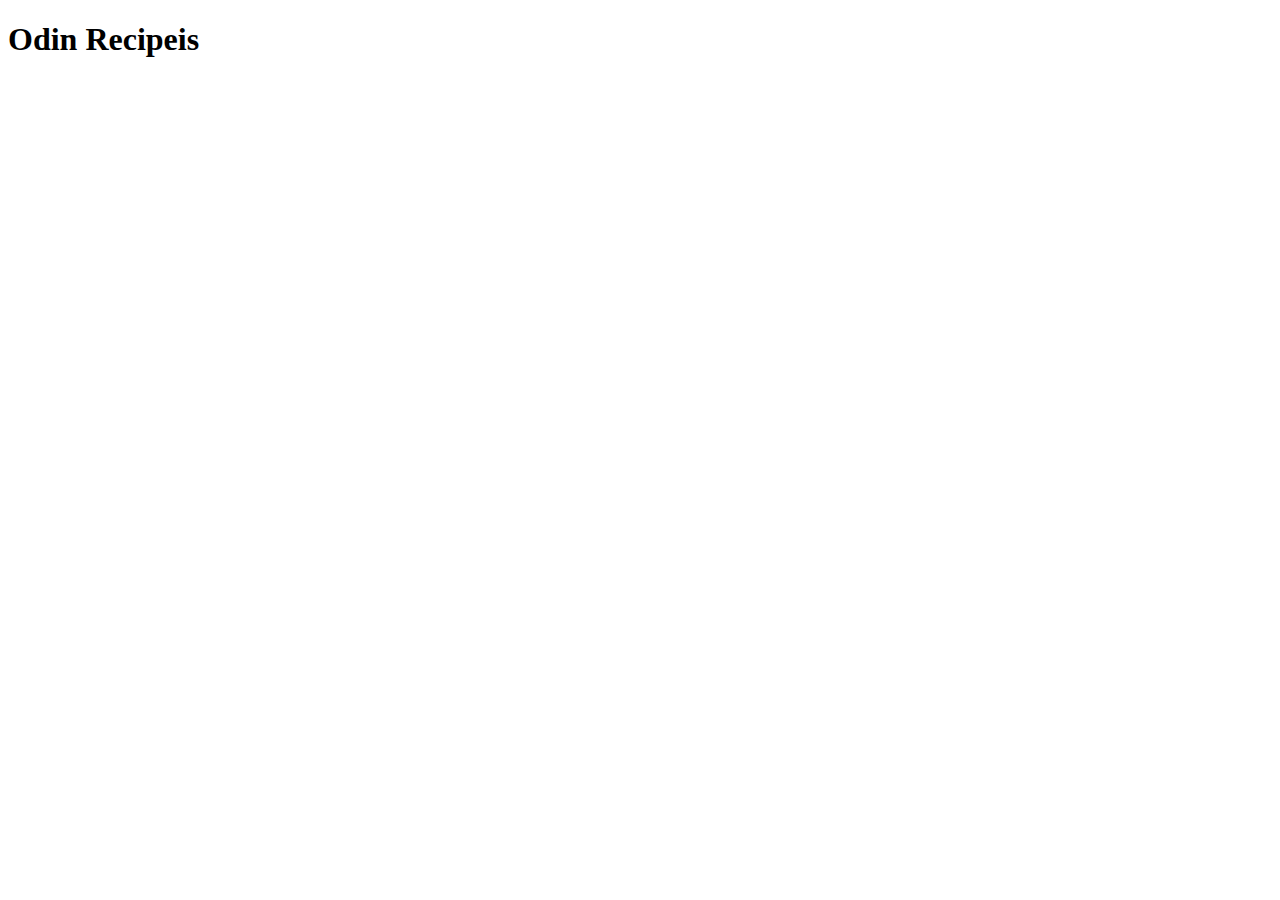
==== index.html @ 6e4c4bc4 "Added index.html file" ====
<!DOCTYPE html>
<html lang="en">
<head>
    <meta charset="UTF-8">
    <meta http-equiv="X-UA-Compatible" content="IE=edge">
    <meta name="viewport" content="width=device-width, initial-scale=1.0">
    <title>Document</title>
</head>
<body>
    <h1>Odin Recipeis</h1>
</body>
</html>
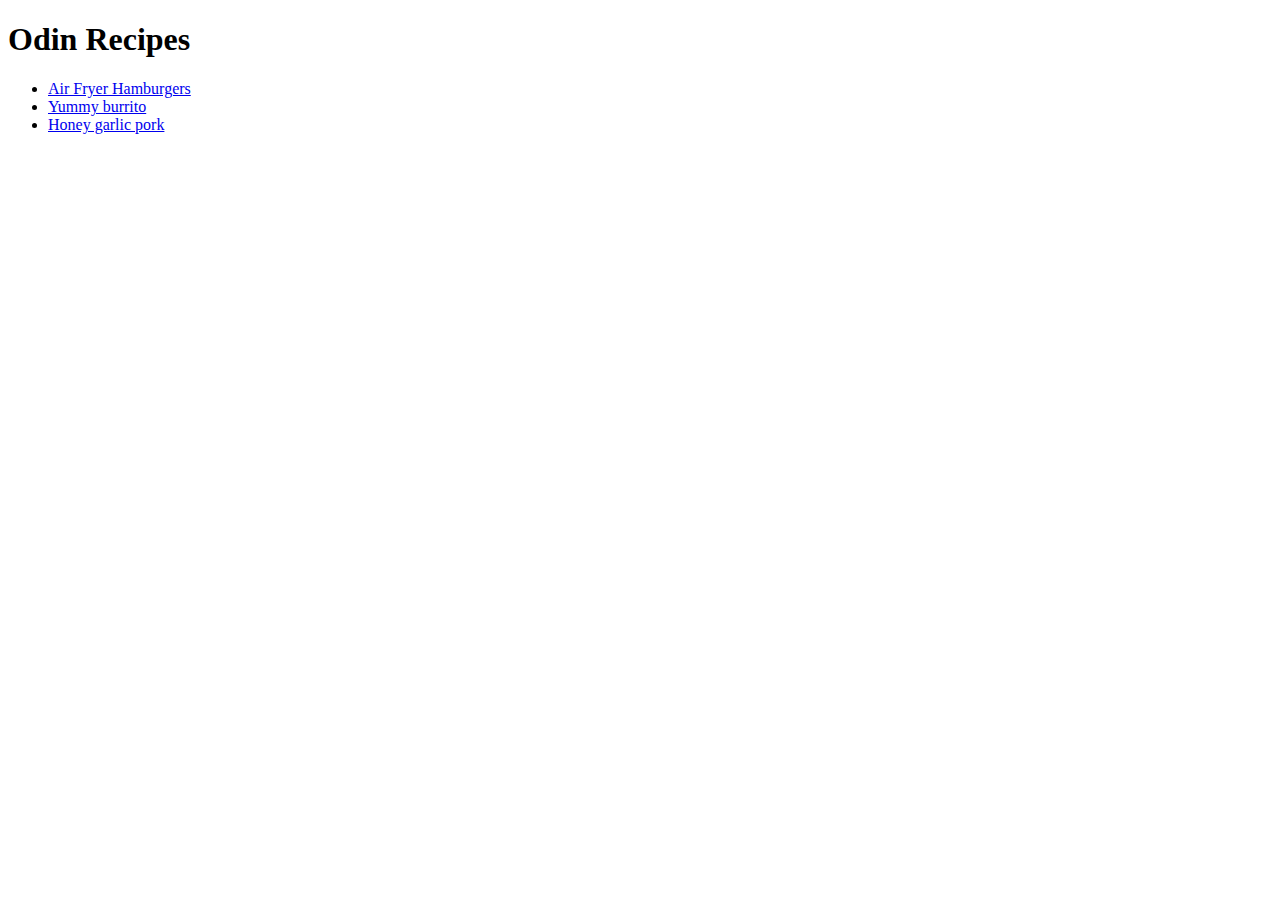
==== commit c3becb85: "finished the first odin project" ====
--- a/index.html
+++ b/index.html
@@ -7,6 +7,12 @@
     <title>Document</title>
 </head>
 <body>
-    <h1>Odin Recipeis</h1>
+    <h1>Odin Recipes</h1>
+    <ul>
+        <li><a href="recipes/hamburger.html">Air Fryer Hamburgers</a></li>
+        <li><a href="recipes/burrito.html">Yummy burrito</a></li>
+        <li><a href="recipes/honey-garlic-pork.html">Honey garlic pork</a></li>
+    </ul>
+    
 </body>
 </html>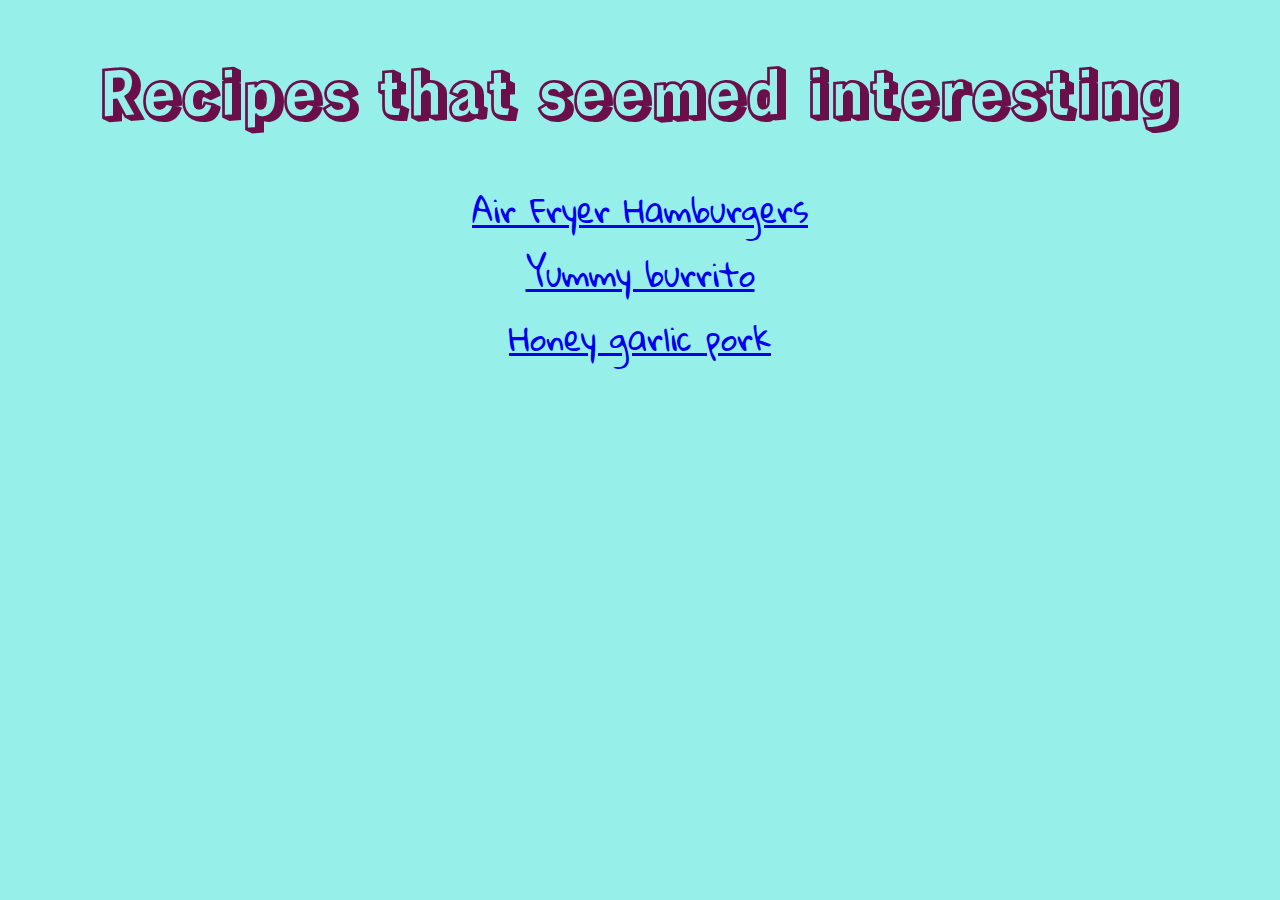
==== commit 7623d8e7: "added style to the website" ====
--- a/index.html
+++ b/index.html
@@ -5,14 +5,19 @@
     <meta http-equiv="X-UA-Compatible" content="IE=edge">
     <meta name="viewport" content="width=device-width, initial-scale=1.0">
     <title>Document</title>
+    <link rel="stylesheet" href="style/style.css">
+    <link rel="stylesheet"
+          href="https://fonts.googleapis.com/css?family=Rampart+One">
+    <link rel="stylesheet"
+          href="https://fonts.googleapis.com/css?family=Gloria+Hallelujah">
 </head>
 <body>
-    <h1>Odin Recipes</h1>
-    <ul>
+    <h1>Recipes that seemed interesting</h1>
+    <div class="link" >
         <li><a href="recipes/hamburger.html">Air Fryer Hamburgers</a></li>
         <li><a href="recipes/burrito.html">Yummy burrito</a></li>
         <li><a href="recipes/honey-garlic-pork.html">Honey garlic pork</a></li>
-    </ul>
+    </div>
     
 </body>
 </html>--- a/style/style.css
+++ b/style/style.css
@@ -0,0 +1,59 @@
+body {
+    background: #97EFE9;
+    color: #6A0F49;
+    
+}
+
+h1{
+    text-align: center;
+    font-size: 4em;
+    font-family: 'Rampart One',sans-serif;
+}
+
+.heading{
+    text-align: center;
+    font-size: 3em;
+    font-family: 'Rampart One',sans-serif;
+}
+.heading.button{
+  color: #6A0F49;
+  padding: 10px 15px;
+  text-align: center;
+  text-decoration: none;
+  display: inline-block;
+  transition-duration: 0.4s;
+  background: #97EFE9;
+  border: 2px solid #6A0F49;
+  border-radius: 17%;
+}
+
+.button:hover {
+    font-size: 4em;
+}
+.link{
+    text-align: center;
+}
+
+a{
+    font-size: 2em;
+    font-family: 'Gloria Hallelujah',sans-serif;
+}
+a:hover {
+    color: #2E0219;
+}
+a:visited{
+    color: #6A0F49; 
+}
+
+.content{
+    font-size: 2em;
+    font-family: 'Gloria Hallelujah',sans-serif;
+}
+
+.img{
+    display: block;
+  margin-left: auto;
+  margin-right: auto;
+  width: 50%;
+}
+
